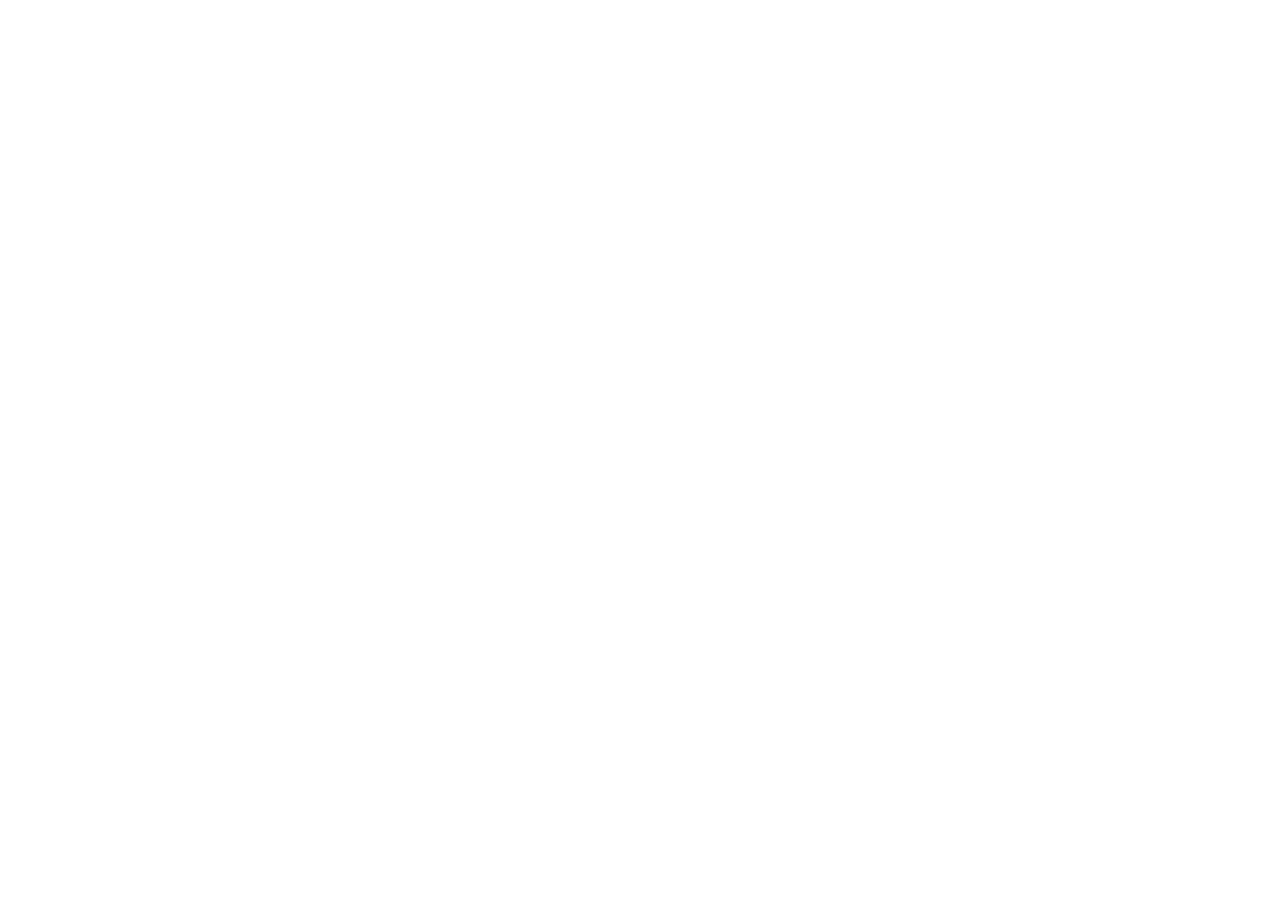
==== adm-conta/adm.html @ fa390675 "paginas de conta do usuario medico e adm adicionadas" ====
<!DOCTYPE html>
<html lang="en">
<head>
    <meta charset="UTF-8">
    <meta name="viewport" content="width=device-width, initial-scale=1.0">
    <title>Pagina do adm</title>
</head>
<body>
    
</body>
</html>
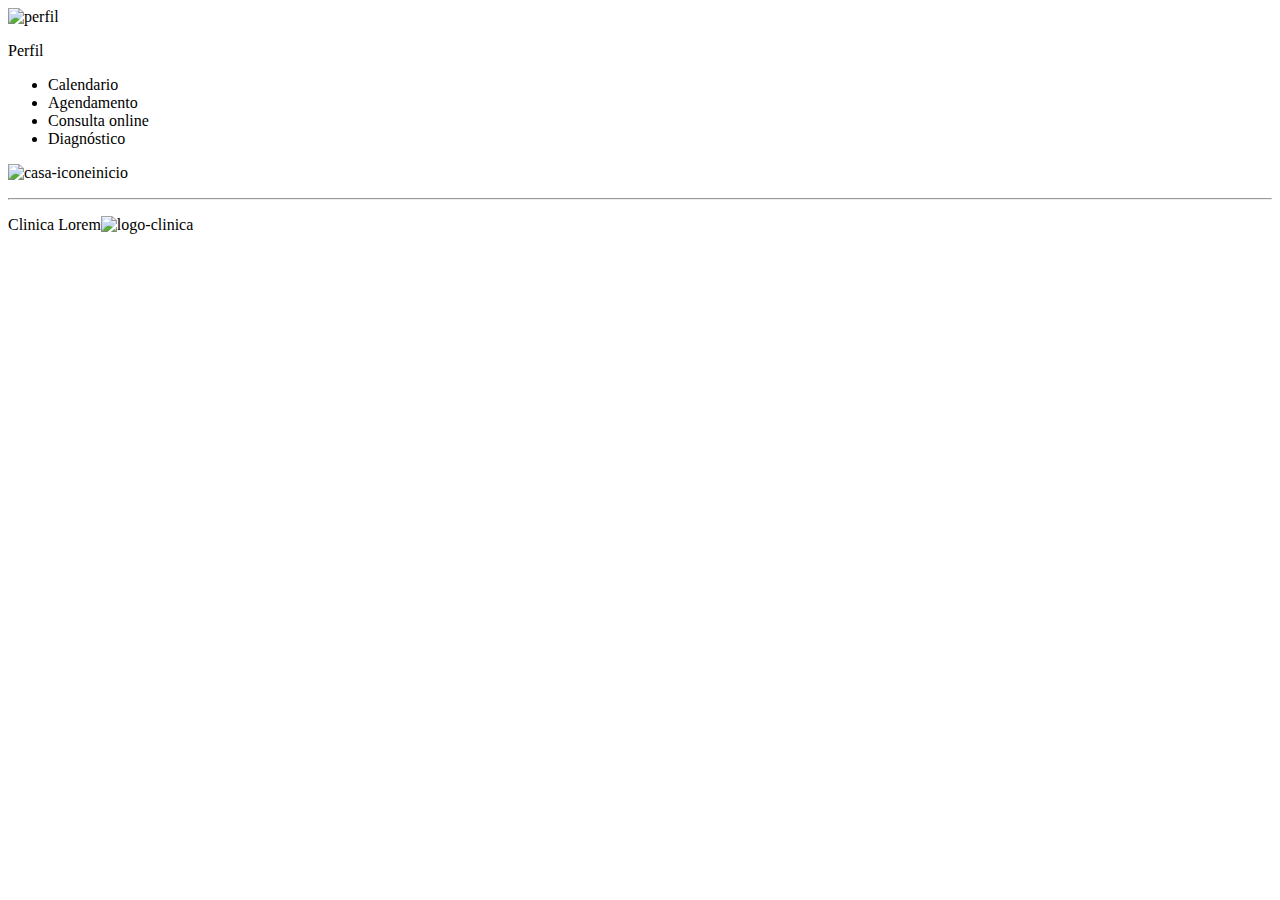
==== commit 6bdeafa5: "header adicionado a todas as paginas" ====
--- a/adm-conta/adm.html
+++ b/adm-conta/adm.html
@@ -6,6 +6,23 @@
     <title>Pagina do adm</title>
 </head>
 <body>
-    
+    <header>
+        <div id="perfil_nome_wrapper">
+            <img src="face.png" alt="perfil"><p>Perfil</p>
+        </div>
+        <div id="tabs_conta_user_wrapper">
+            <ul>
+                <li>Calendario</li>
+                <li>Agendamento</li>
+                <li>Consulta online</li>
+                <li>Diagnóstico</li>
+            </ul>
+        </div>
+        <div id="logo_inicio_wrapper">
+                <p><img src="home.png" alt="casa-icone">inicio</p>
+            <hr>
+            <p>Clinica Lorem<img src="" alt="logo-clinica"></p>
+        </div>
+    </header>
 </body>
 </html>